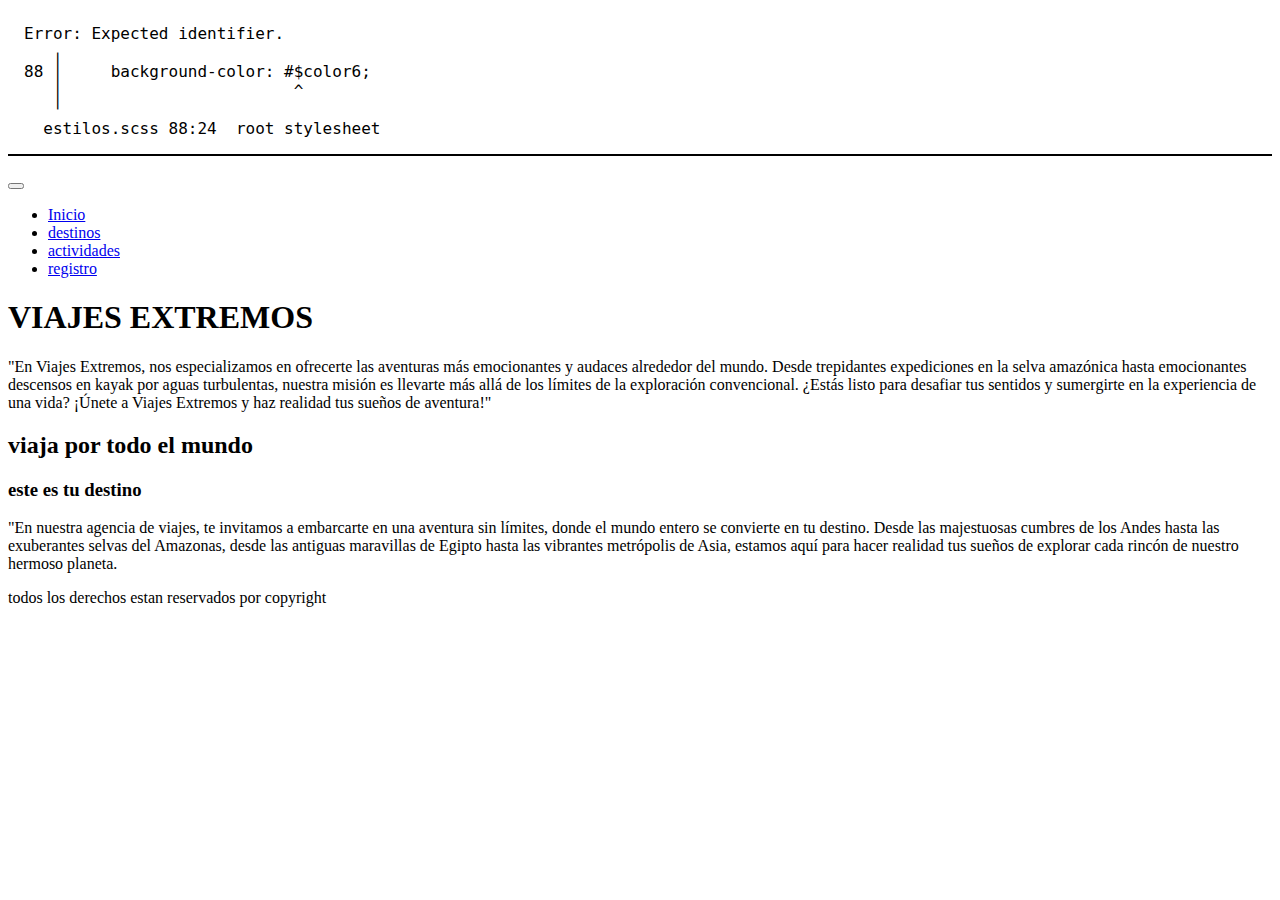
==== index.html @ e64fb155 "primera version, se crean archivos scss index etc." ====
<!DOCTYPE html>
<html lang="es">

<head>
    <meta charset="UTF-8" />
    <meta name="viewport" content="width=device-width, initial-scale=1.0" />
    <!-- inicio linkeo font-awesome -->
    <link rel="stylesheet" href="https://cdnjs.cloudflare.com/ajax/libs/font-awesome/6.5.2/css/all.min.css" integrity="sha512-SnH5WK+bZxgPHs44uWIX+LLJAJ9/2PkPKZ5QiAj6Ta86w+fsb2TkcmfRyVX3pBnMFcV7oQPJkl9QevSCWr3W6A==" crossorigin="anonymous" referrerpolicy="no-referrer" />
    <!-- fin linkeo font-awesome -->

    <!-- linkeo bootstrap 5.1-->
    <link href="https://cdn.jsdelivr.net/npm/bootstrap@5.1.3/dist/css/bootstrap.min.css" rel="stylesheet"
        integrity="sha384-1BmE4kWBq78iYhFldvKuhfTAU6auU8tT94WrHftjDbrCEXSU1oBoqyl2QvZ6jIW3" crossorigin="anonymous" />
    <!-- fin bootstrap 5.1-->

    <!-- inicio linkeo hja de estilo css -->
    <link rel="stylesheet" href="estilos.css" />
    <!-- fin linkeo css -->

    <title>Viajes Extremos</title>
</head>

<body>
    <!-- Breakpoint         Class inflix      dimensions
         x-small               none            <576px
         samll                  sm              _>576px
         madium                 md              _>768px
         large                  lg              _>992px
         extra large            xl              _>1200px
         extra extra large      xxl             _>1400px
    estas son las medidas de acuerdo a cada pantalla
    -->

    <!-- navBar inicio -->
    <!-- navbar-expand-sm: a partir de la resolucion sm, en adelante formato expandido -->
    <nav class="navbar navbar-expand-md bg-dark navbar-dark">
        <div class="container-fluid">
            <a class="navbar-brand" href="#"><i class="fa-sharp fa-solid fa-plane"></i></a>
            <button class="navbar-toggler" type="button" data-bs-toggle="collapse" data-bs-target="#collapsibleNavbar">
                <span class="navbar-toggler-icon"></span>
            </button>
            <div class="collapse navbar-collapse" id="collapsibleNavbar">
                <ul class="navbar-nav">
                    <li class="nav-item">
                        <a class="nav-link" href="/index.html">Inicio</a>
                    </li>
                    <li class="nav-item">
                        <a class="nav-link" href="/paginas/destinos.html">destinos</a>
                    </li>
                    <li class="nav-item">
                        <a class="nav-link" href="/paginas/actividades.html">actividades</a>
                    <li class="nav-item">
                        <a class="nav-link" href="/paginas/contacto.html">registro</a>
                    </li>
                </ul>
            </div>
        </div>
    </nav>
    <!-- navBar fin -->

<!-- jumbotron inicia -->
<div class="p-5 bg-primary text-white jumbotron">
    <h1>VIAJES EXTREMOS</h1>
    <p>"En Viajes Extremos, nos especializamos en ofrecerte las aventuras más emocionantes y audaces alrededor del mundo. Desde trepidantes expediciones en la selva amazónica hasta emocionantes descensos en kayak por aguas turbulentas, nuestra misión es llevarte más allá de los límites de la exploración convencional. ¿Estás listo para desafiar tus sentidos y sumergirte en la experiencia de una vida? ¡Únete a Viajes Extremos y haz realidad tus sueños de aventura!"</p>
  </div>
<!-- jumbotron fin -->

<!-- destinos inicia -->
<h2>viaja por todo el mundo</h2>
<div class="container-fluid destinos">
    <div class="row">
        <div class="nleft col-sm-6"></div>
        <div class="nright col-sm-6">
            <h3>este es tu destino</h3>
            <p>"En nuestra agencia de viajes, te invitamos a embarcarte en una aventura sin límites, donde el mundo entero se convierte en tu destino. Desde las majestuosas cumbres de los Andes hasta las exuberantes selvas del Amazonas, desde las antiguas maravillas de Egipto hasta las vibrantes metrópolis de Asia, estamos aquí para hacer realidad tus sueños de explorar cada rincón de nuestro hermoso planeta. </p>
        </div>
    </div>
</div>
<!-- destinos fin -->

<!-- inicio footer -->
<footer>
    <p>todos los  derechos estan reservados por copyright</p>
    <div class="redes">
        <a href="">
            <i class="fa-brands fa-facebook"></i>
        </a>

        <a href="">
            <i class="fa-brands fa-instagram"></i>
        </a>

        <a href="">
            <i class="fa-brands fa-github"></i>
        </a>
    </div>
</footer>
<!-- fin footer -->

    <!-- linkeo inicio -->
    <script src="https://cdn.jsdelivr.net/npm/@popperjs/core@2.10.2/dist/umd/popper.min.js"
        integrity="sha384-7+zCNj/IqJ95wo16oMtfsKbZ9ccEh31eOz1HGyDuCQ6wgnyJNSYdrPa03rtR1zdB" crossorigin="anonymous">
    </script>
    <script src="https://cdn.jsdelivr.net/npm/bootstrap@5.1.3/dist/js/bootstrap.min.js"
        integrity="sha384-QJHtvGhmr9XOIpI6YVutG+2QOK9T+ZnN4kzFN1RtK3zEFEIsxhlmWl5/YESvpZ13" crossorigin="anonymous">
    </script>
    <!-- linkeo fin -->
</body>

</html>
---- estilos.css ----
/* Error: Expected identifier.
 *    ,
 * 88 |     background-color: #$color6;
 *    |                        ^
 *    '
 *   estilos.scss 88:24  root stylesheet */

body::before {
  font-family: "Source Code Pro", "SF Mono", Monaco, Inconsolata, "Fira Mono",
      "Droid Sans Mono", monospace, monospace;
  white-space: pre;
  display: block;
  padding: 1em;
  margin-bottom: 1em;
  border-bottom: 2px solid black;
  content: "Error: Expected identifier.\a    \2577 \a 88 \2502      background-color: #$color6;\d\a    \2502                         ^\a    \2575 \a   estilos.scss 88:24  root stylesheet";
}
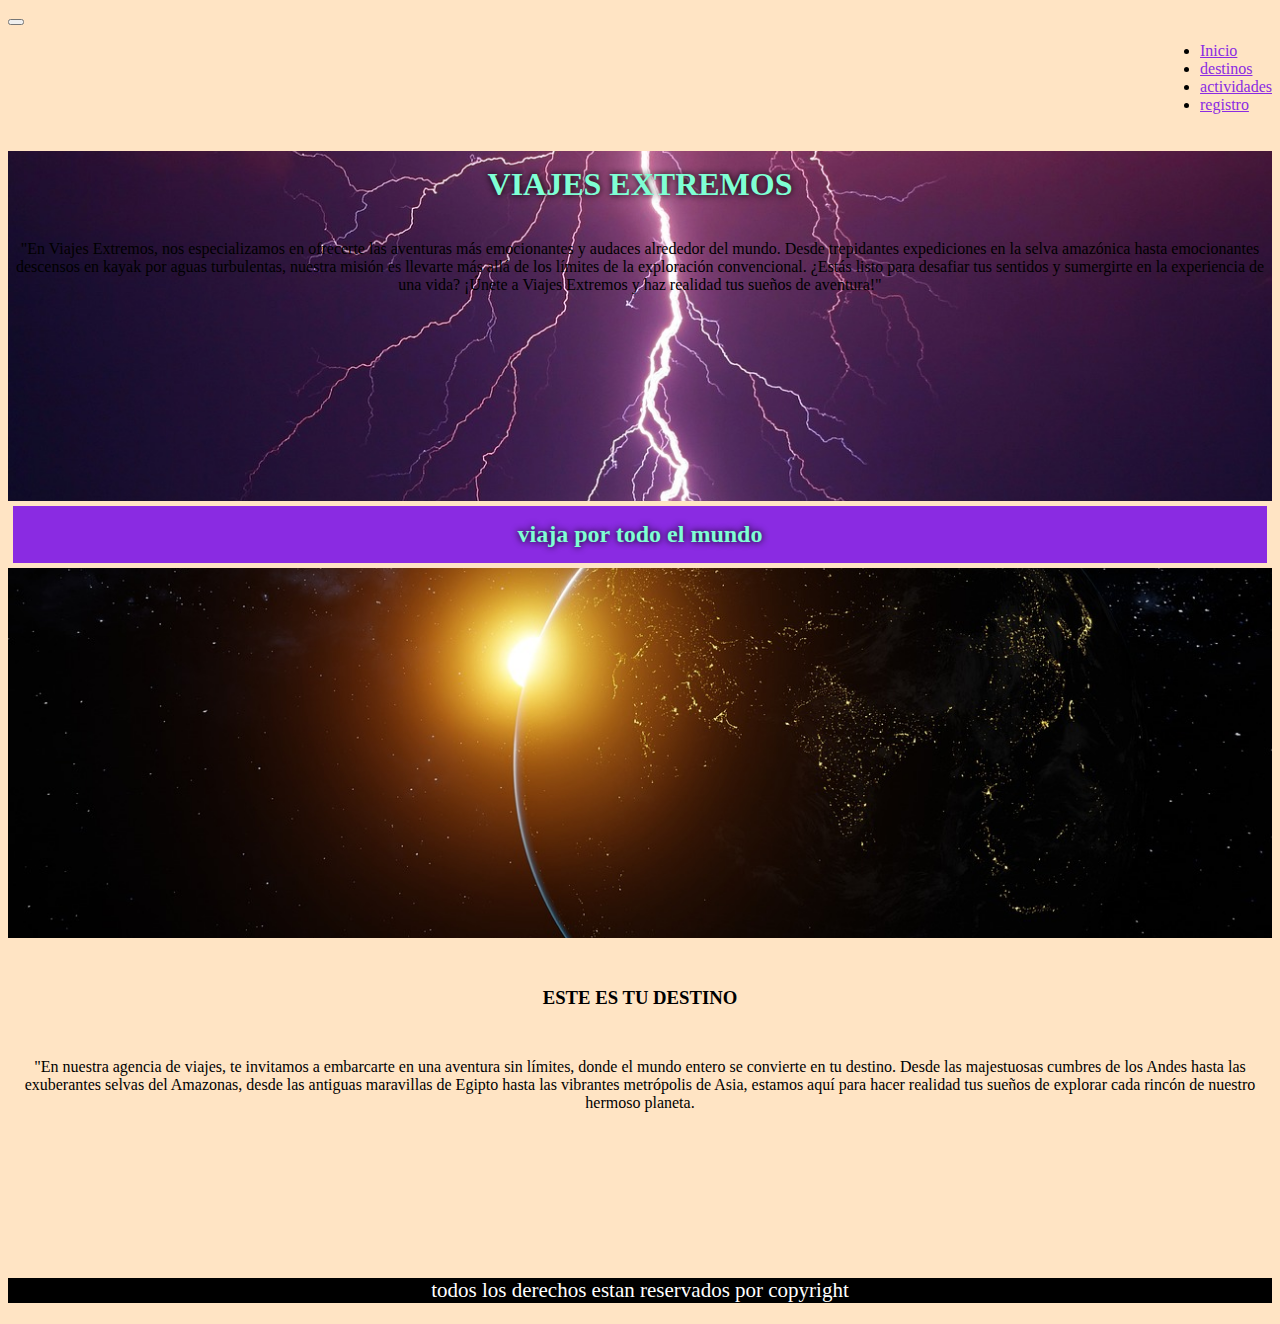
==== commit 2aa9661e: "version final con documentos scss ok" ====
--- a/index.html
+++ b/index.html
@@ -14,7 +14,7 @@
     <!-- fin bootstrap 5.1-->
 
     <!-- inicio linkeo hja de estilo css -->
-    <link rel="stylesheet" href="estilos.css" />
+    <link rel="stylesheet" href="/css/estilos.css" />
     <!-- fin linkeo css -->
 
     <title>Viajes Extremos</title>
--- a/css/estilos.css
+++ b/css/estilos.css
@@ -0,0 +1,171 @@
+footer {
+  margin-top: 20px;
+  background-color: #000;
+  text-align: center;
+  color: #fff;
+  font-size: 21px;
+}
+
+.container-fluid actividades {
+  background-size: cover;
+  background-position: center;
+  height: 10px;
+}
+
+footer a {
+  color: blueviolet;
+  font-size: 29px;
+  letter-spacing: 14px;
+  text-decoration: none;
+}
+
+.article {
+  background-size: cover;
+  background-position: center;
+  height: 11px;
+}
+
+navbar {
+  background-color: orange;
+}
+
+.nav-link {
+  color: blueviolet !important;
+}
+
+.collapse {
+  display: flex;
+  justify-content: flex-end;
+}
+
+.navbar-brand {
+  text-transform: uppercase;
+  background-color: black;
+  color: black;
+  text-align: center !important;
+}
+
+.jumbotron {
+  background-image: url(/img.destinos/thunder-953118_1280.jpg);
+  height: 350px;
+  background-size: cover;
+  background-position: center;
+  text-align: center;
+}
+
+.article {
+  background-size: cover;
+  background-position: center;
+  height: 11px;
+}
+
+body {
+  background-color: bisque;
+}
+
+body {
+  background-color: bisque;
+}
+
+navbar {
+  background-color: orange;
+}
+
+.nav-link {
+  color: blueviolet !important;
+}
+
+.collapse {
+  display: flex;
+  justify-content: flex-end;
+}
+
+.navbar-brand {
+  text-transform: uppercase;
+  background-color: black;
+  color: black;
+  text-align: center !important;
+}
+
+h1 {
+  text-align: center;
+  padding: 15px;
+  color: aquamarine;
+  text-shadow: 0 0 7px black;
+}
+
+.jumbotron {
+  background-image: url(/img.destinos/thunder-953118_1280.jpg);
+  height: 350px;
+  background-size: cover;
+  background-position: center;
+  text-align: center;
+}
+
+h2 {
+  margin: 5px;
+  text-align: center;
+  background-color: blueviolet;
+  padding: 15px;
+  color: aquamarine;
+  text-shadow: 0 0 7px black;
+}
+
+.nleft {
+  background-image: url(/img.destinos/planet-7006513_1280.jpg);
+  background-size: cover;
+  background-position: center;
+  height: 370px;
+}
+
+h3 {
+  padding: 30px;
+  text-align: center;
+  text-transform: uppercase;
+}
+
+h4 {
+  padding: 10px;
+  text-align: center;
+  text-transform: uppercase;
+}
+
+p {
+  text-align: center;
+  padding: 0px;
+}
+
+.nright {
+  background-size: cover;
+  background-position: center;
+  height: 300px;
+}
+
+footer {
+  margin-top: 20px;
+  background-color: #000;
+  text-align: center;
+  color: #fff;
+  font-size: 21px;
+}
+
+.container-fluid actividades {
+  background-size: cover;
+  background-position: center;
+  height: 10px;
+}
+
+footer a {
+  color: blueviolet;
+  font-size: 29px;
+  letter-spacing: 14px;
+  text-decoration: none;
+}
+
+.article {
+  background-size: cover;
+  background-position: center;
+  height: 11px;
+}
+
+/*# sourceMappingURL=estilos.css.map */
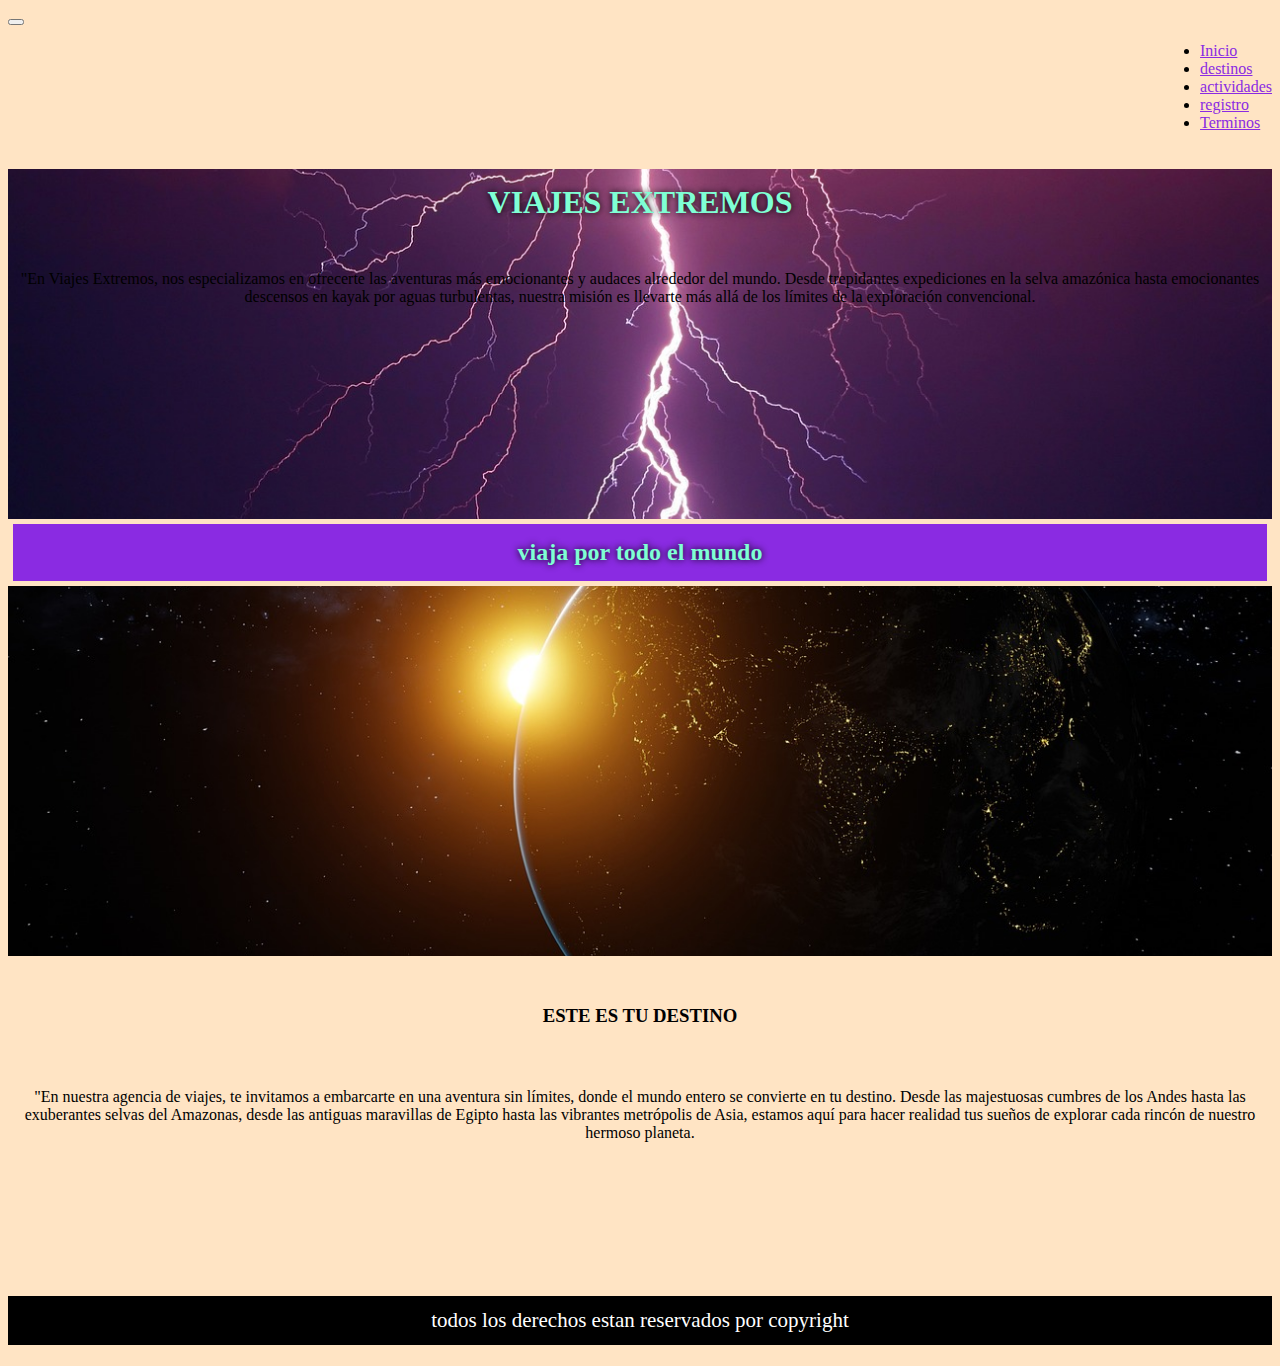
==== commit aae2ea56: "se agrega pagina TERMINOS.HTML" ====
--- a/index.html
+++ b/index.html
@@ -2,8 +2,15 @@
 <html lang="es">
 
 <head>
+    <!-- inicio etiquetas META -->
     <meta charset="UTF-8" />
     <meta name="viewport" content="width=device-width, initial-scale=1.0" />
+
+    <meta name="autor" content="oscar ivan peña ortiz">
+    <meta name="descripcion" content="los mejores viajes de toda la red y las mejores esperiencias">
+    <meta name="keywords" content="viajes, aventura, nuevas experiencias, exploración, excelentes presios, vuelos, hoteles, emocion. ">
+    <!-- fin etiquetas META -->
+
     <!-- inicio linkeo font-awesome -->
     <link rel="stylesheet" href="https://cdnjs.cloudflare.com/ajax/libs/font-awesome/6.5.2/css/all.min.css" integrity="sha512-SnH5WK+bZxgPHs44uWIX+LLJAJ9/2PkPKZ5QiAj6Ta86w+fsb2TkcmfRyVX3pBnMFcV7oQPJkl9QevSCWr3W6A==" crossorigin="anonymous" referrerpolicy="no-referrer" />
     <!-- fin linkeo font-awesome -->
@@ -21,18 +28,7 @@
 </head>
 
 <body>
-    <!-- Breakpoint         Class inflix      dimensions
-         x-small               none            <576px
-         samll                  sm              _>576px
-         madium                 md              _>768px
-         large                  lg              _>992px
-         extra large            xl              _>1200px
-         extra extra large      xxl             _>1400px
-    estas son las medidas de acuerdo a cada pantalla
-    -->
 
-    <!-- navBar inicio -->
-    <!-- navbar-expand-sm: a partir de la resolucion sm, en adelante formato expandido -->
     <nav class="navbar navbar-expand-md bg-dark navbar-dark">
         <div class="container-fluid">
             <a class="navbar-brand" href="#"><i class="fa-sharp fa-solid fa-plane"></i></a>
@@ -52,6 +48,9 @@
                     <li class="nav-item">
                         <a class="nav-link" href="/paginas/contacto.html">registro</a>
                     </li>
+                    <li class="nav-item">
+                        <a class="nav-link" href="/paginas/terminos.html">Terminos</a>
+                    </li>
                 </ul>
             </div>
         </div>
@@ -61,7 +60,7 @@
 <!-- jumbotron inicia -->
 <div class="p-5 bg-primary text-white jumbotron">
     <h1>VIAJES EXTREMOS</h1>
-    <p>"En Viajes Extremos, nos especializamos en ofrecerte las aventuras más emocionantes y audaces alrededor del mundo. Desde trepidantes expediciones en la selva amazónica hasta emocionantes descensos en kayak por aguas turbulentas, nuestra misión es llevarte más allá de los límites de la exploración convencional. ¿Estás listo para desafiar tus sentidos y sumergirte en la experiencia de una vida? ¡Únete a Viajes Extremos y haz realidad tus sueños de aventura!"</p>
+    <p>"En Viajes Extremos, nos especializamos en ofrecerte las aventuras más emocionantes y audaces alrededor del mundo. Desde trepidantes expediciones en la selva amazónica hasta emocionantes descensos en kayak por aguas turbulentas, nuestra misión es llevarte más allá de los límites de la exploración convencional. </p>
   </div>
 <!-- jumbotron fin -->
 
--- a/css/estilos.css
+++ b/css/estilos.css
@@ -1,22 +1,8 @@
-footer {
-  margin-top: 20px;
-  background-color: #000;
-  text-align: center;
-  color: #fff;
-  font-size: 21px;
-}
 
 .container-fluid actividades {
   background-size: cover;
   background-position: center;
   height: 10px;
-}
-
-footer a {
-  color: blueviolet;
-  font-size: 29px;
-  letter-spacing: 14px;
-  text-decoration: none;
 }
 
 .article {
@@ -94,13 +80,6 @@
   text-shadow: 0 0 7px black;
 }
 
-.jumbotron {
-  background-image: url(/img.destinos/thunder-953118_1280.jpg);
-  height: 350px;
-  background-size: cover;
-  background-position: center;
-  text-align: center;
-}
 
 h2 {
   margin: 5px;
@@ -130,9 +109,15 @@
   text-transform: uppercase;
 }
 
+h5{
+    padding: 10px;
+    text-align: center;
+    text-transform: uppercase;
+}
+
 p {
   text-align: center;
-  padding: 0px;
+  padding: 12px;
 }
 
 .nright {
@@ -149,17 +134,17 @@
   font-size: 21px;
 }
 
-.container-fluid actividades {
-  background-size: cover;
-  background-position: center;
-  height: 10px;
-}
-
 footer a {
   color: blueviolet;
   font-size: 29px;
   letter-spacing: 14px;
   text-decoration: none;
+}
+
+.container-fluid actividades {
+  background-size: cover;
+  background-position: center;
+  height: 10px;
 }
 
 .article {
